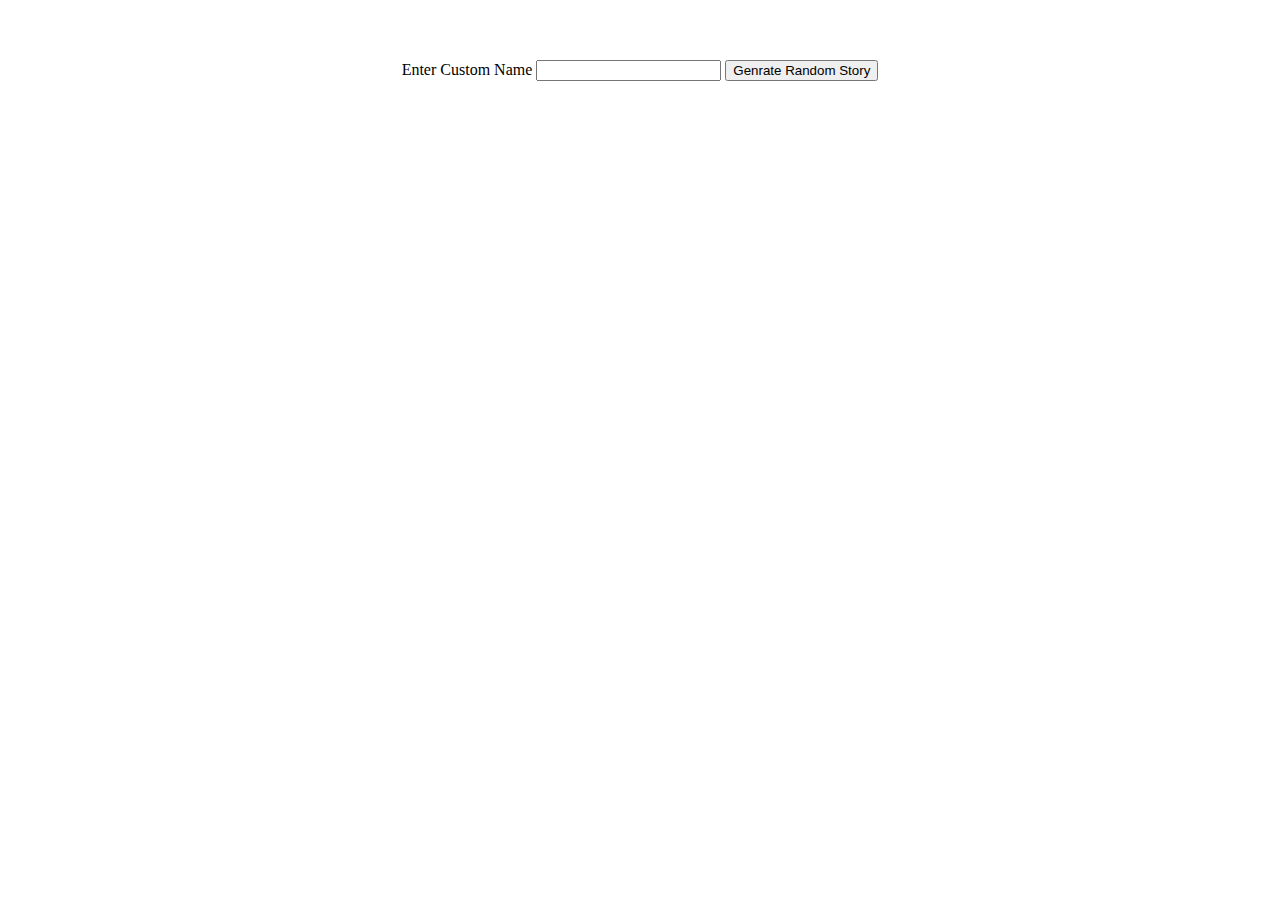
==== silly-joke-generator.html @ bdb5c40f "first commit" ====
<!DOCTYPE html>
<html lang="en">
  <head>
    <meta charset="UTF-8">
    <meta http-equiv="X-UA-Compatible" content="IE=edge">
    <meta name="viewport" content="width=device-width, initial-scale=1.0">
    <title>Silly Story Generator</title>
    <link rel="stylesheet" href="./styles.css">
  </head>
  <body>
    <div class="form">
      <form>
        <label for="name">Enter Custom Name</label>
        <input id="name" type="text" required>
        <button type="submit">Genrate Random Story</button>
      </form>
    </div>
    
    <script src="./index.js"></script>
  </body>
</html>
---- styles.css ----
body {
  text-align: center; 
  justify-content: center;
  margin-top: 60px;
}

.container {
  max-width: 700px;
  margin: auto;
  text-align: center;
  margin-top: 50px;
}

.par {
  font-size: large;
}
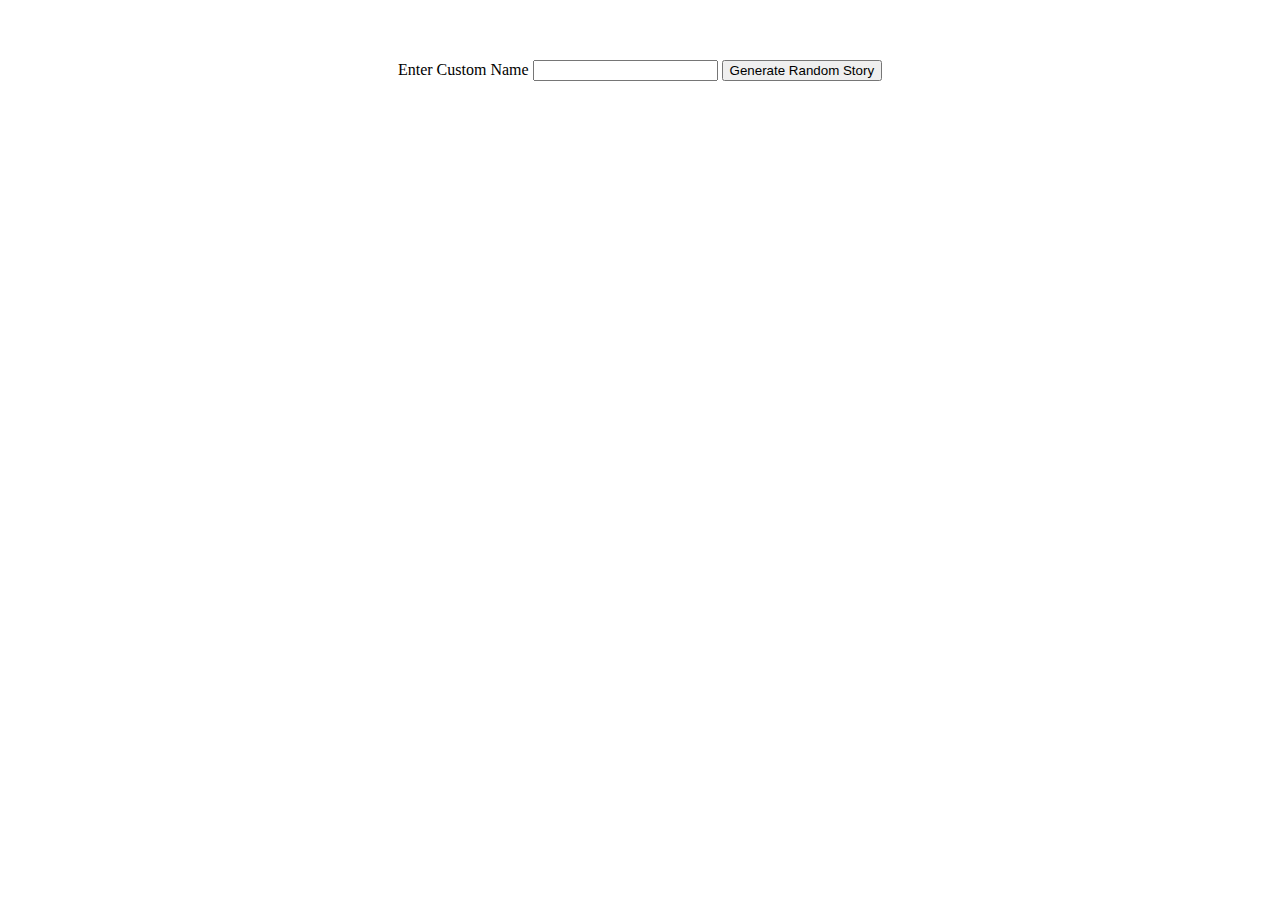
==== commit b51428b8: "misspelling correction" ====
--- a/silly-joke-generator.html
+++ b/silly-joke-generator.html
@@ -12,7 +12,7 @@
       <form>
         <label for="name">Enter Custom Name</label>
         <input id="name" type="text" required>
-        <button type="submit">Genrate Random Story</button>
+        <button type="submit">Generate Random Story</button>
       </form>
     </div>
     
